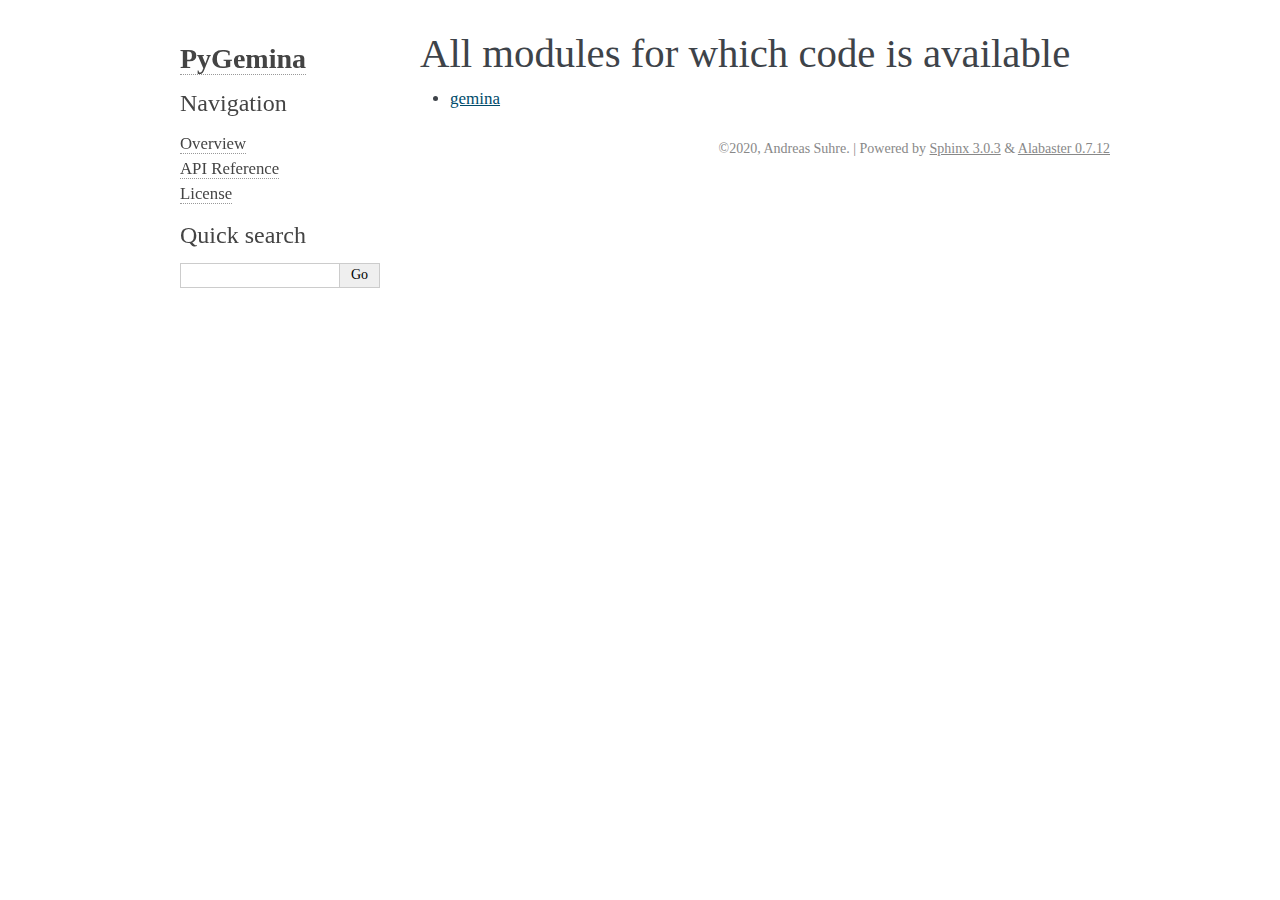
==== docs/_modules/index.html @ 433e9fbb "Initial commit" ====
<!DOCTYPE html>

<html>
  <head>
    <meta charset="utf-8" />
    <title>Overview: module code &#8212; PyGemina 0.1.0 documentation</title>
    <link rel="stylesheet" href="../_static/alabaster.css" type="text/css" />
    <link rel="stylesheet" href="../_static/pygments.css" type="text/css" />
    <script id="documentation_options" data-url_root="../" src="../_static/documentation_options.js"></script>
    <script src="../_static/jquery.js"></script>
    <script src="../_static/underscore.js"></script>
    <script src="../_static/doctools.js"></script>
    <script src="../_static/language_data.js"></script>
    <link rel="shortcut icon" href="../_static/favicon.ico"/>
    <link rel="index" title="Index" href="../genindex.html" />
    <link rel="search" title="Search" href="../search.html" />
   
  <link rel="stylesheet" href="../_static/custom.css" type="text/css" />
  
  
  <meta name="viewport" content="width=device-width, initial-scale=0.9, maximum-scale=0.9" />

  </head><body>
  <div class="document">
    
      <div class="sphinxsidebar" role="navigation" aria-label="main navigation">
        <div class="sphinxsidebarwrapper">
<h1 class="logo"><a href="../index.html">PyGemina</a></h1>








<h3>Navigation</h3>
<ul>
<li class="toctree-l1"><a class="reference internal" href="../overview.html">Overview</a></li>
<li class="toctree-l1"><a class="reference internal" href="../mod_gemina.html">API Reference</a></li>
<li class="toctree-l1"><a class="reference internal" href="../license.html">License</a></li>
</ul>

<div class="relations">
<h3>Related Topics</h3>
<ul>
  <li><a href="../index.html">Documentation overview</a><ul>
  </ul></li>
</ul>
</div>
<div id="searchbox" style="display: none" role="search">
  <h3 id="searchlabel">Quick search</h3>
    <div class="searchformwrapper">
    <form class="search" action="../search.html" method="get">
      <input type="text" name="q" aria-labelledby="searchlabel" />
      <input type="submit" value="Go" />
    </form>
    </div>
</div>
<script>$('#searchbox').show(0);</script>








        </div>
      </div>
      <div class="documentwrapper">
        <div class="bodywrapper">
          

          <div class="body" role="main">
            
  <h1>All modules for which code is available</h1>
<ul><li><a href="gemina.html">gemina</a></li>
</ul>

          </div>
          
        </div>
      </div>
    <div class="clearer"></div>
  </div>
    <div class="footer">
      &copy;2020, Andreas Suhre.
      
      |
      Powered by <a href="http://sphinx-doc.org/">Sphinx 3.0.3</a>
      &amp; <a href="https://github.com/bitprophet/alabaster">Alabaster 0.7.12</a>
      
    </div>

    

    
  </body>
</html>
---- docs/_static/alabaster.css ----
@import url("basic.css");

/* -- page layout ----------------------------------------------------------- */

body {
    font-family: Georgia, serif;
    font-size: 17px;
    background-color: #fff;
    color: #000;
    margin: 0;
    padding: 0;
}


div.document {
    width: 940px;
    margin: 30px auto 0 auto;
}

div.documentwrapper {
    float: left;
    width: 100%;
}

div.bodywrapper {
    margin: 0 0 0 220px;
}

div.sphinxsidebar {
    width: 220px;
    font-size: 14px;
    line-height: 1.5;
}

hr {
    border: 1px solid #B1B4B6;
}

div.body {
    background-color: #fff;
    color: #3E4349;
    padding: 0 30px 0 30px;
}

div.body > .section {
    text-align: left;
}

div.footer {
    width: 940px;
    margin: 20px auto 30px auto;
    font-size: 14px;
    color: #888;
    text-align: right;
}

div.footer a {
    color: #888;
}

p.caption {
    font-family: inherit;
    font-size: inherit;
}


div.relations {
    display: none;
}


div.sphinxsidebar a {
    color: #444;
    text-decoration: none;
    border-bottom: 1px dotted #999;
}

div.sphinxsidebar a:hover {
    border-bottom: 1px solid #999;
}

div.sphinxsidebarwrapper {
    padding: 18px 10px;
}

div.sphinxsidebarwrapper p.logo {
    padding: 0;
    margin: -10px 0 0 0px;
    text-align: center;
}

div.sphinxsidebarwrapper h1.logo {
    margin-top: -10px;
    text-align: center;
    margin-bottom: 5px;
    text-align: left;
}

div.sphinxsidebarwrapper h1.logo-name {
    margin-top: 0px;
}

div.sphinxsidebarwrapper p.blurb {
    margin-top: 0;
    font-style: normal;
}

div.sphinxsidebar h3,
div.sphinxsidebar h4 {
    font-family: Georgia, serif;
    color: #444;
    font-size: 24px;
    font-weight: normal;
    margin: 0 0 5px 0;
    padding: 0;
}

div.sphinxsidebar h4 {
    font-size: 20px;
}

div.sphinxsidebar h3 a {
    color: #444;
}

div.sphinxsidebar p.logo a,
div.sphinxsidebar h3 a,
div.sphinxsidebar p.logo a:hover,
div.sphinxsidebar h3 a:hover {
    border: none;
}

div.sphinxsidebar p {
    color: #555;
    margin: 10px 0;
}

div.sphinxsidebar ul {
    margin: 10px 0;
    padding: 0;
    color: #000;
}

div.sphinxsidebar ul li.toctree-l1 > a {
    font-size: 120%;
}

div.sphinxsidebar ul li.toctree-l2 > a {
    font-size: 110%;
}

div.sphinxsidebar input {
    border: 1px solid #CCC;
    font-family: Georgia, serif;
    font-size: 1em;
}

div.sphinxsidebar hr {
    border: none;
    height: 1px;
    color: #AAA;
    background: #AAA;

    text-align: left;
    margin-left: 0;
    width: 50%;
}

div.sphinxsidebar .badge {
    border-bottom: none;
}

div.sphinxsidebar .badge:hover {
    border-bottom: none;
}

/* To address an issue with donation coming after search */
div.sphinxsidebar h3.donation {
    margin-top: 10px;
}

/* -- body styles ----------------------------------------------------------- */

a {
    color: #004B6B;
    text-decoration: underline;
}

a:hover {
    color: #6D4100;
    text-decoration: underline;
}

div.body h1,
div.body h2,
div.body h3,
div.body h4,
div.body h5,
div.body h6 {
    font-family: Georgia, serif;
    font-weight: normal;
    margin: 30px 0px 10px 0px;
    padding: 0;
}

div.body h1 { margin-top: 0; padding-top: 0; font-size: 240%; }
div.body h2 { font-size: 180%; }
div.body h3 { font-size: 150%; }
div.body h4 { font-size: 130%; }
div.body h5 { font-size: 100%; }
div.body h6 { font-size: 100%; }

a.headerlink {
    color: #DDD;
    padding: 0 4px;
    text-decoration: none;
}

a.headerlink:hover {
    color: #444;
    background: #EAEAEA;
}

div.body p, div.body dd, div.body li {
    line-height: 1.4em;
}

div.admonition {
    margin: 20px 0px;
    padding: 10px 30px;
    background-color: #EEE;
    border: 1px solid #CCC;
}

div.admonition tt.xref, div.admonition code.xref, div.admonition a tt {
    background-color: #FBFBFB;
    border-bottom: 1px solid #fafafa;
}

div.admonition p.admonition-title {
    font-family: Georgia, serif;
    font-weight: normal;
    font-size: 24px;
    margin: 0 0 10px 0;
    padding: 0;
    line-height: 1;
}

div.admonition p.last {
    margin-bottom: 0;
}

div.highlight {
    background-color: #fff;
}

dt:target, .highlight {
    background: #FAF3E8;
}

div.warning {
    background-color: #FCC;
    border: 1px solid #FAA;
}

div.danger {
    background-color: #FCC;
    border: 1px solid #FAA;
    -moz-box-shadow: 2px 2px 4px #D52C2C;
    -webkit-box-shadow: 2px 2px 4px #D52C2C;
    box-shadow: 2px 2px 4px #D52C2C;
}

div.error {
    background-color: #FCC;
    border: 1px solid #FAA;
    -moz-box-shadow: 2px 2px 4px #D52C2C;
    -webkit-box-shadow: 2px 2px 4px #D52C2C;
    box-shadow: 2px 2px 4px #D52C2C;
}

div.caution {
    background-color: #FCC;
    border: 1px solid #FAA;
}

div.attention {
    background-color: #FCC;
    border: 1px solid #FAA;
}

div.important {
    background-color: #EEE;
    border: 1px solid #CCC;
}

div.note {
    background-color: #EEE;
    border: 1px solid #CCC;
}

div.tip {
    background-color: #EEE;
    border: 1px solid #CCC;
}

div.hint {
    background-color: #EEE;
    border: 1px solid #CCC;
}

div.seealso {
    background-color: #EEE;
    border: 1px solid #CCC;
}

div.topic {
    background-color: #EEE;
}

p.admonition-title {
    display: inline;
}

p.admonition-title:after {
    content: ":";
}

pre, tt, code {
    font-family: 'Consolas', 'Menlo', 'DejaVu Sans Mono', 'Bitstream Vera Sans Mono', monospace;
    font-size: 0.9em;
}

.hll {
    background-color: #FFC;
    margin: 0 -12px;
    padding: 0 12px;
    display: block;
}

img.screenshot {
}

tt.descname, tt.descclassname, code.descname, code.descclassname {
    font-size: 0.95em;
}

tt.descname, code.descname {
    padding-right: 0.08em;
}

img.screenshot {
    -moz-box-shadow: 2px 2px 4px #EEE;
    -webkit-box-shadow: 2px 2px 4px #EEE;
    box-shadow: 2px 2px 4px #EEE;
}

table.docutils {
    border: 1px solid #888;
    -moz-box-shadow: 2px 2px 4px #EEE;
    -webkit-box-shadow: 2px 2px 4px #EEE;
    box-shadow: 2px 2px 4px #EEE;
}

table.docutils td, table.docutils th {
    border: 1px solid #888;
    padding: 0.25em 0.7em;
}

table.field-list, table.footnote {
    border: none;
    -moz-box-shadow: none;
    -webkit-box-shadow: none;
    box-shadow: none;
}

table.footnote {
    margin: 15px 0;
    width: 100%;
    border: 1px solid #EEE;
    background: #FDFDFD;
    font-size: 0.9em;
}

table.footnote + table.footnote {
    margin-top: -15px;
    border-top: none;
}

table.field-list th {
    padding: 0 0.8em 0 0;
}

table.field-list td {
    padding: 0;
}

table.field-list p {
    margin-bottom: 0.8em;
}

/* Cloned from
 * https://github.com/sphinx-doc/sphinx/commit/ef60dbfce09286b20b7385333d63a60321784e68
 */
.field-name {
    -moz-hyphens: manual;
    -ms-hyphens: manual;
    -webkit-hyphens: manual;
    hyphens: manual;
}

table.footnote td.label {
    width: .1px;
    padding: 0.3em 0 0.3em 0.5em;
}

table.footnote td {
    padding: 0.3em 0.5em;
}

dl {
    margin: 0;
    padding: 0;
}

dl dd {
    margin-left: 30px;
}

blockquote {
    margin: 0 0 0 30px;
    padding: 0;
}

ul, ol {
    /* Matches the 30px from the narrow-screen "li > ul" selector below */
    margin: 10px 0 10px 30px;
    padding: 0;
}

pre {
    background: #EEE;
    padding: 7px 30px;
    margin: 15px 0px;
    line-height: 1.3em;
}

div.viewcode-block:target {
    background: #ffd;
}

dl pre, blockquote pre, li pre {
    margin-left: 0;
    padding-left: 30px;
}

tt, code {
    background-color: #ecf0f3;
    color: #222;
    /* padding: 1px 2px; */
}

tt.xref, code.xref, a tt {
    background-color: #FBFBFB;
    border-bottom: 1px solid #fff;
}

a.reference {
    text-decoration: none;
    border-bottom: 1px dotted #004B6B;
}

/* Don't put an underline on images */
a.image-reference, a.image-reference:hover {
    border-bottom: none;
}

a.reference:hover {
    border-bottom: 1px solid #6D4100;
}

a.footnote-reference {
    text-decoration: none;
    font-size: 0.7em;
    vertical-align: top;
    border-bottom: 1px dotted #004B6B;
}

a.footnote-reference:hover {
    border-bottom: 1px solid #6D4100;
}

a:hover tt, a:hover code {
    background: #EEE;
}


@media screen and (max-width: 870px) {

    div.sphinxsidebar {
    	display: none;
    }

    div.document {
       width: 100%;

    }

    div.documentwrapper {
    	margin-left: 0;
    	margin-top: 0;
    	margin-right: 0;
    	margin-bottom: 0;
    }

    div.bodywrapper {
    	margin-top: 0;
    	margin-right: 0;
    	margin-bottom: 0;
    	margin-left: 0;
    }

    ul {
    	margin-left: 0;
    }

	li > ul {
        /* Matches the 30px from the "ul, ol" selector above */
		margin-left: 30px;
	}

    .document {
    	width: auto;
    }

    .footer {
    	width: auto;
    }

    .bodywrapper {
    	margin: 0;
    }

    .footer {
    	width: auto;
    }

    .github {
        display: none;
    }



}



@media screen and (max-width: 875px) {

    body {
        margin: 0;
        padding: 20px 30px;
    }

    div.documentwrapper {
        float: none;
        background: #fff;
    }

    div.sphinxsidebar {
        display: block;
        float: none;
        width: 102.5%;
        margin: -20px -30px 20px -30px;
        padding: 10px 20px;
        background: #333;
        color: #FFF;
    }

    div.sphinxsidebar h3, div.sphinxsidebar h4, div.sphinxsidebar p,
    div.sphinxsidebar h3 a {
        color: #fff;
    }

    div.sphinxsidebar a {
        color: #AAA;
    }

    div.sphinxsidebar p.logo {
        display: none;
    }

    div.document {
        width: 100%;
        margin: 0;
    }

    div.footer {
        display: none;
    }

    div.bodywrapper {
        margin: 0;
    }

    div.body {
        min-height: 0;
        padding: 0;
    }

    .rtd_doc_footer {
        display: none;
    }

    .document {
        width: auto;
    }

    .footer {
        width: auto;
    }

    .footer {
        width: auto;
    }

    .github {
        display: none;
    }
}
@media screen and (min-width: 876px) {
    div.sphinxsidebar {
        position: fixed;
        margin-left: 0;
    }
}


/* misc. */

.revsys-inline {
    display: none!important;
}

/* Make nested-list/multi-paragraph items look better in Releases changelog
 * pages. Without this, docutils' magical list fuckery causes inconsistent
 * formatting between different release sub-lists.
 */
div#changelog > div.section > ul > li > p:only-child {
    margin-bottom: 0;
}

/* Hide fugly table cell borders in ..bibliography:: directive output */
table.docutils.citation, table.docutils.citation td, table.docutils.citation th {
  border: none;
  /* Below needed in some edge cases; if not applied, bottom shadows appear */
  -moz-box-shadow: none;
  -webkit-box-shadow: none;
  box-shadow: none;
}


/* relbar */

.related {
    line-height: 30px;
    width: 100%;
    font-size: 0.9rem;
}

.related.top {
    border-bottom: 1px solid #EEE;
    margin-bottom: 20px;
}

.related.bottom {
    border-top: 1px solid #EEE;
}

.related ul {
    padding: 0;
    margin: 0;
    list-style: none;
}

.related li {
    display: inline;
}

nav#rellinks {
    float: right;
}

nav#rellinks li+li:before {
    content: "|";
}

nav#breadcrumbs li+li:before {
    content: "\00BB";
}

/* Hide certain items when printing */
@media print {
    div.related {
        display: none;
    }
}
---- docs/_static/pygments.css ----
.highlight .hll { background-color: #ffffcc }
.highlight  { background: #eeffcc; }
.highlight .c { color: #408090; font-style: italic } /* Comment */
.highlight .err { border: 1px solid #FF0000 } /* Error */
.highlight .k { color: #007020; font-weight: bold } /* Keyword */
.highlight .o { color: #666666 } /* Operator */
.highlight .ch { color: #408090; font-style: italic } /* Comment.Hashbang */
.highlight .cm { color: #408090; font-style: italic } /* Comment.Multiline */
.highlight .cp { color: #007020 } /* Comment.Preproc */
.highlight .cpf { color: #408090; font-style: italic } /* Comment.PreprocFile */
.highlight .c1 { color: #408090; font-style: italic } /* Comment.Single */
.highlight .cs { color: #408090; background-color: #fff0f0 } /* Comment.Special */
.highlight .gd { color: #A00000 } /* Generic.Deleted */
.highlight .ge { font-style: italic } /* Generic.Emph */
.highlight .gr { color: #FF0000 } /* Generic.Error */
.highlight .gh { color: #000080; font-weight: bold } /* Generic.Heading */
.highlight .gi { color: #00A000 } /* Generic.Inserted */
.highlight .go { color: #333333 } /* Generic.Output */
.highlight .gp { color: #c65d09; font-weight: bold } /* Generic.Prompt */
.highlight .gs { font-weight: bold } /* Generic.Strong */
.highlight .gu { color: #800080; font-weight: bold } /* Generic.Subheading */
.highlight .gt { color: #0044DD } /* Generic.Traceback */
.highlight .kc { color: #007020; font-weight: bold } /* Keyword.Constant */
.highlight .kd { color: #007020; font-weight: bold } /* Keyword.Declaration */
.highlight .kn { color: #007020; font-weight: bold } /* Keyword.Namespace */
.highlight .kp { color: #007020 } /* Keyword.Pseudo */
.highlight .kr { color: #007020; font-weight: bold } /* Keyword.Reserved */
.highlight .kt { color: #902000 } /* Keyword.Type */
.highlight .m { color: #208050 } /* Literal.Number */
.highlight .s { color: #4070a0 } /* Literal.String */
.highlight .na { color: #4070a0 } /* Name.Attribute */
.highlight .nb { color: #007020 } /* Name.Builtin */
.highlight .nc { color: #0e84b5; font-weight: bold } /* Name.Class */
.highlight .no { color: #60add5 } /* Name.Constant */
.highlight .nd { color: #555555; font-weight: bold } /* Name.Decorator */
.highlight .ni { color: #d55537; font-weight: bold } /* Name.Entity */
.highlight .ne { color: #007020 } /* Name.Exception */
.highlight .nf { color: #06287e } /* Name.Function */
.highlight .nl { color: #002070; font-weight: bold } /* Name.Label */
.highlight .nn { color: #0e84b5; font-weight: bold } /* Name.Namespace */
.highlight .nt { color: #062873; font-weight: bold } /* Name.Tag */
.highlight .nv { color: #bb60d5 } /* Name.Variable */
.highlight .ow { color: #007020; font-weight: bold } /* Operator.Word */
.highlight .w { color: #bbbbbb } /* Text.Whitespace */
.highlight .mb { color: #208050 } /* Literal.Number.Bin */
.highlight .mf { color: #208050 } /* Literal.Number.Float */
.highlight .mh { color: #208050 } /* Literal.Number.Hex */
.highlight .mi { color: #208050 } /* Literal.Number.Integer */
.highlight .mo { color: #208050 } /* Literal.Number.Oct */
.highlight .sa { color: #4070a0 } /* Literal.String.Affix */
.highlight .sb { color: #4070a0 } /* Literal.String.Backtick */
.highlight .sc { color: #4070a0 } /* Literal.String.Char */
.highlight .dl { color: #4070a0 } /* Literal.String.Delimiter */
.highlight .sd { color: #4070a0; font-style: italic } /* Literal.String.Doc */
.highlight .s2 { color: #4070a0 } /* Literal.String.Double */
.highlight .se { color: #4070a0; font-weight: bold } /* Literal.String.Escape */
.highlight .sh { color: #4070a0 } /* Literal.String.Heredoc */
.highlight .si { color: #70a0d0; font-style: italic } /* Literal.String.Interpol */
.highlight .sx { color: #c65d09 } /* Literal.String.Other */
.highlight .sr { color: #235388 } /* Literal.String.Regex */
.highlight .s1 { color: #4070a0 } /* Literal.String.Single */
.highlight .ss { color: #517918 } /* Literal.String.Symbol */
.highlight .bp { color: #007020 } /* Name.Builtin.Pseudo */
.highlight .fm { color: #06287e } /* Name.Function.Magic */
.highlight .vc { color: #bb60d5 } /* Name.Variable.Class */
.highlight .vg { color: #bb60d5 } /* Name.Variable.Global */
.highlight .vi { color: #bb60d5 } /* Name.Variable.Instance */
.highlight .vm { color: #bb60d5 } /* Name.Variable.Magic */
.highlight .il { color: #208050 } /* Literal.Number.Integer.Long */
---- docs/_static/custom.css ----
dl.function > dt,
dl.data > dt,
dl.exception > dt,
dl.class > dt,
dl.attribute > dt,
dl.method > dt,
dl.classmethod > dt,
dl.staticmethod > dt {
    background-color: gainsboro;
    padding: 1px 5px
}

table.longtable {
    margin-bottom: 20px;
}
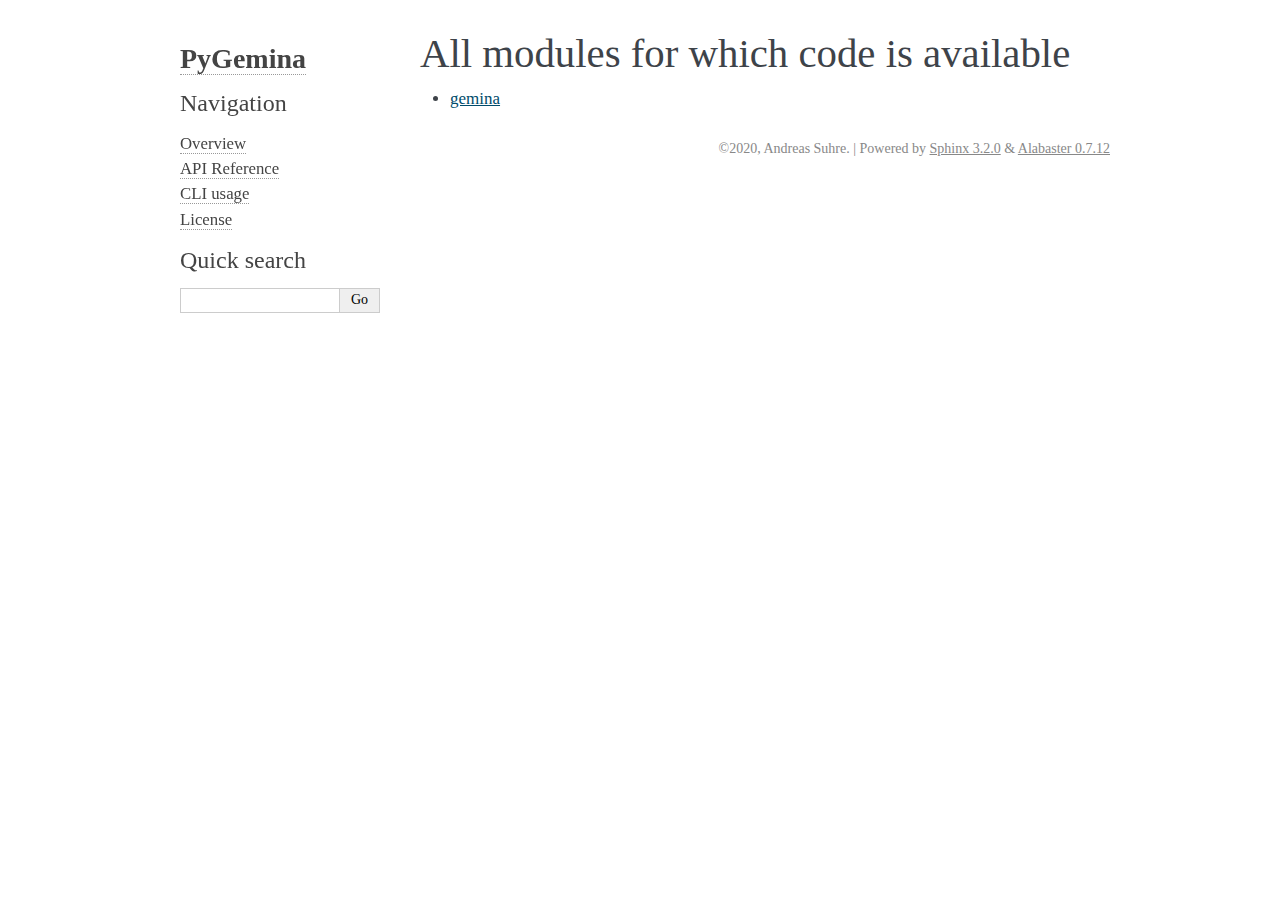
==== commit 07280ec7: "Prepare release" ====
--- a/docs/_modules/index.html
+++ b/docs/_modules/index.html
@@ -4,6 +4,7 @@
 <html>
   <head>
     <meta charset="utf-8" />
+    <meta name="viewport" content="width=device-width, initial-scale=1.0" />
     <title>Overview: module code &#8212; PyGemina 0.1.0 documentation</title>
     <link rel="stylesheet" href="../_static/alabaster.css" type="text/css" />
     <link rel="stylesheet" href="../_static/pygments.css" type="text/css" />
@@ -38,7 +39,8 @@
 <h3>Navigation</h3>
 <ul>
 <li class="toctree-l1"><a class="reference internal" href="../overview.html">Overview</a></li>
-<li class="toctree-l1"><a class="reference internal" href="../mod_gemina.html">API Reference</a></li>
+<li class="toctree-l1"><a class="reference internal" href="../mod_api.html">API Reference</a></li>
+<li class="toctree-l1"><a class="reference internal" href="../cli.html">CLI usage</a></li>
 <li class="toctree-l1"><a class="reference internal" href="../license.html">License</a></li>
 </ul>
 
@@ -89,7 +91,7 @@
       &copy;2020, Andreas Suhre.
       
       |
-      Powered by <a href="http://sphinx-doc.org/">Sphinx 3.0.3</a>
+      Powered by <a href="http://sphinx-doc.org/">Sphinx 3.2.0</a>
       &amp; <a href="https://github.com/bitprophet/alabaster">Alabaster 0.7.12</a>
       
     </div>
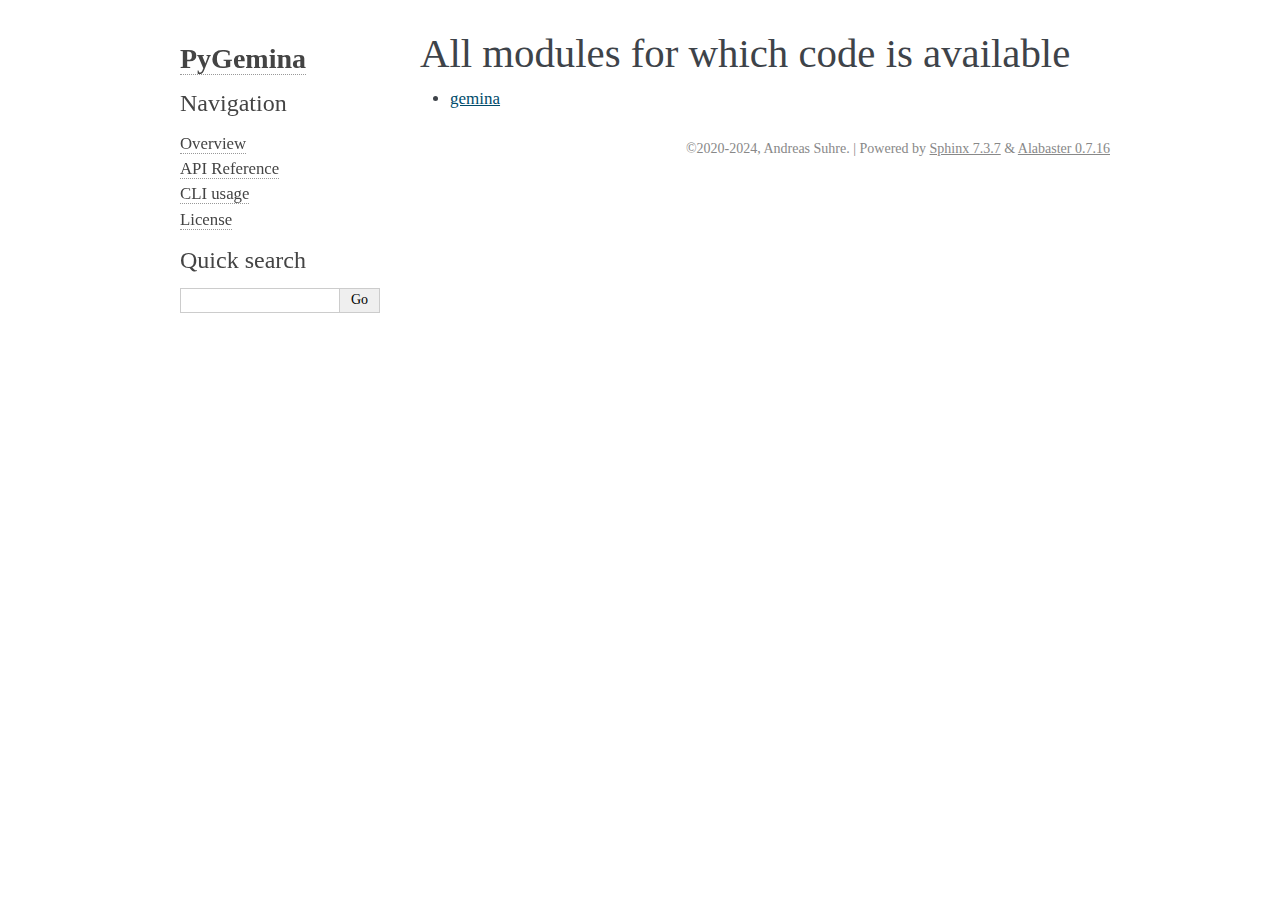
==== commit f6fa6a54: "Prepare release" ====
--- a/docs/_modules/index.html
+++ b/docs/_modules/index.html
@@ -1,26 +1,24 @@
-
 <!DOCTYPE html>
 
-<html>
+<html lang="en" data-content_root="../">
   <head>
     <meta charset="utf-8" />
     <meta name="viewport" content="width=device-width, initial-scale=1.0" />
-    <title>Overview: module code &#8212; PyGemina 0.1.0 documentation</title>
-    <link rel="stylesheet" href="../_static/alabaster.css" type="text/css" />
-    <link rel="stylesheet" href="../_static/pygments.css" type="text/css" />
-    <script id="documentation_options" data-url_root="../" src="../_static/documentation_options.js"></script>
-    <script src="../_static/jquery.js"></script>
-    <script src="../_static/underscore.js"></script>
-    <script src="../_static/doctools.js"></script>
-    <script src="../_static/language_data.js"></script>
-    <link rel="shortcut icon" href="../_static/favicon.ico"/>
+    <title>Overview: module code &#8212; PyGemina 0.3.0 documentation</title>
+    <link rel="stylesheet" type="text/css" href="../_static/pygments.css?v=fa44fd50" />
+    <link rel="stylesheet" type="text/css" href="../_static/alabaster.css?v=a66d8bb5" />
+    <script src="../_static/documentation_options.js?v=e259d695"></script>
+    <script src="../_static/doctools.js?v=9a2dae69"></script>
+    <script src="../_static/sphinx_highlight.js?v=dc90522c"></script>
+    <link rel="icon" href="../_static/favicon.ico"/>
     <link rel="index" title="Index" href="../genindex.html" />
     <link rel="search" title="Search" href="../search.html" />
    
   <link rel="stylesheet" href="../_static/custom.css" type="text/css" />
   
+
   
-  <meta name="viewport" content="width=device-width, initial-scale=0.9, maximum-scale=0.9" />
+  
 
   </head><body>
   <div class="document">
@@ -51,16 +49,16 @@
   </ul></li>
 </ul>
 </div>
-<div id="searchbox" style="display: none" role="search">
+<search id="searchbox" style="display: none" role="search">
   <h3 id="searchlabel">Quick search</h3>
     <div class="searchformwrapper">
     <form class="search" action="../search.html" method="get">
-      <input type="text" name="q" aria-labelledby="searchlabel" />
+      <input type="text" name="q" aria-labelledby="searchlabel" autocomplete="off" autocorrect="off" autocapitalize="off" spellcheck="false"/>
       <input type="submit" value="Go" />
     </form>
     </div>
-</div>
-<script>$('#searchbox').show(0);</script>
+</search>
+<script>document.getElementById('searchbox').style.display = "block"</script>
 
 
 
@@ -88,11 +86,11 @@
     <div class="clearer"></div>
   </div>
     <div class="footer">
-      &copy;2020, Andreas Suhre.
+      &#169;2020-2024, Andreas Suhre.
       
       |
-      Powered by <a href="http://sphinx-doc.org/">Sphinx 3.2.0</a>
-      &amp; <a href="https://github.com/bitprophet/alabaster">Alabaster 0.7.12</a>
+      Powered by <a href="https://www.sphinx-doc.org/">Sphinx 7.3.7</a>
+      &amp; <a href="https://alabaster.readthedocs.io">Alabaster 0.7.16</a>
       
     </div>
 
--- a/docs/_static/pygments.css
+++ b/docs/_static/pygments.css
@@ -1,5 +1,10 @@
+pre { line-height: 125%; }
+td.linenos .normal { color: inherit; background-color: transparent; padding-left: 5px; padding-right: 5px; }
+span.linenos { color: inherit; background-color: transparent; padding-left: 5px; padding-right: 5px; }
+td.linenos .special { color: #000000; background-color: #ffffc0; padding-left: 5px; padding-right: 5px; }
+span.linenos.special { color: #000000; background-color: #ffffc0; padding-left: 5px; padding-right: 5px; }
 .highlight .hll { background-color: #ffffcc }
-.highlight  { background: #eeffcc; }
+.highlight { background: #eeffcc; }
 .highlight .c { color: #408090; font-style: italic } /* Comment */
 .highlight .err { border: 1px solid #FF0000 } /* Error */
 .highlight .k { color: #007020; font-weight: bold } /* Keyword */
@@ -12,6 +17,7 @@
 .highlight .cs { color: #408090; background-color: #fff0f0 } /* Comment.Special */
 .highlight .gd { color: #A00000 } /* Generic.Deleted */
 .highlight .ge { font-style: italic } /* Generic.Emph */
+.highlight .ges { font-weight: bold; font-style: italic } /* Generic.EmphStrong */
 .highlight .gr { color: #FF0000 } /* Generic.Error */
 .highlight .gh { color: #000080; font-weight: bold } /* Generic.Heading */
 .highlight .gi { color: #00A000 } /* Generic.Inserted */
--- a/docs/_static/alabaster.css
+++ b/docs/_static/alabaster.css
@@ -68,6 +68,11 @@
     display: none;
 }
 
+
+div.sphinxsidebar {
+    max-height: 100%;
+    overflow-y: auto;
+}
 
 div.sphinxsidebar a {
     color: #444;
@@ -153,6 +158,14 @@
     border: 1px solid #CCC;
     font-family: Georgia, serif;
     font-size: 1em;
+}
+
+div.sphinxsidebar #searchbox input[type="text"] {
+    width: 160px;
+}
+
+div.sphinxsidebar .search > div {
+    display: table-cell;
 }
 
 div.sphinxsidebar hr {
@@ -419,7 +432,9 @@
 }
 
 dl {
-    margin: 0;
+    margin-left: 0;
+    margin-right: 0;
+    margin-top: 0;
     padding: 0;
 }
 
@@ -642,15 +657,7 @@
     display: none!important;
 }
 
-/* Make nested-list/multi-paragraph items look better in Releases changelog
- * pages. Without this, docutils' magical list fuckery causes inconsistent
- * formatting between different release sub-lists.
- */
-div#changelog > div.section > ul > li > p:only-child {
-    margin-bottom: 0;
-}
-
-/* Hide fugly table cell borders in ..bibliography:: directive output */
+/* Hide ugly table cell borders in ..bibliography:: directive output */
 table.docutils.citation, table.docutils.citation td, table.docutils.citation th {
   border: none;
   /* Below needed in some edge cases; if not applied, bottom shadows appear */
